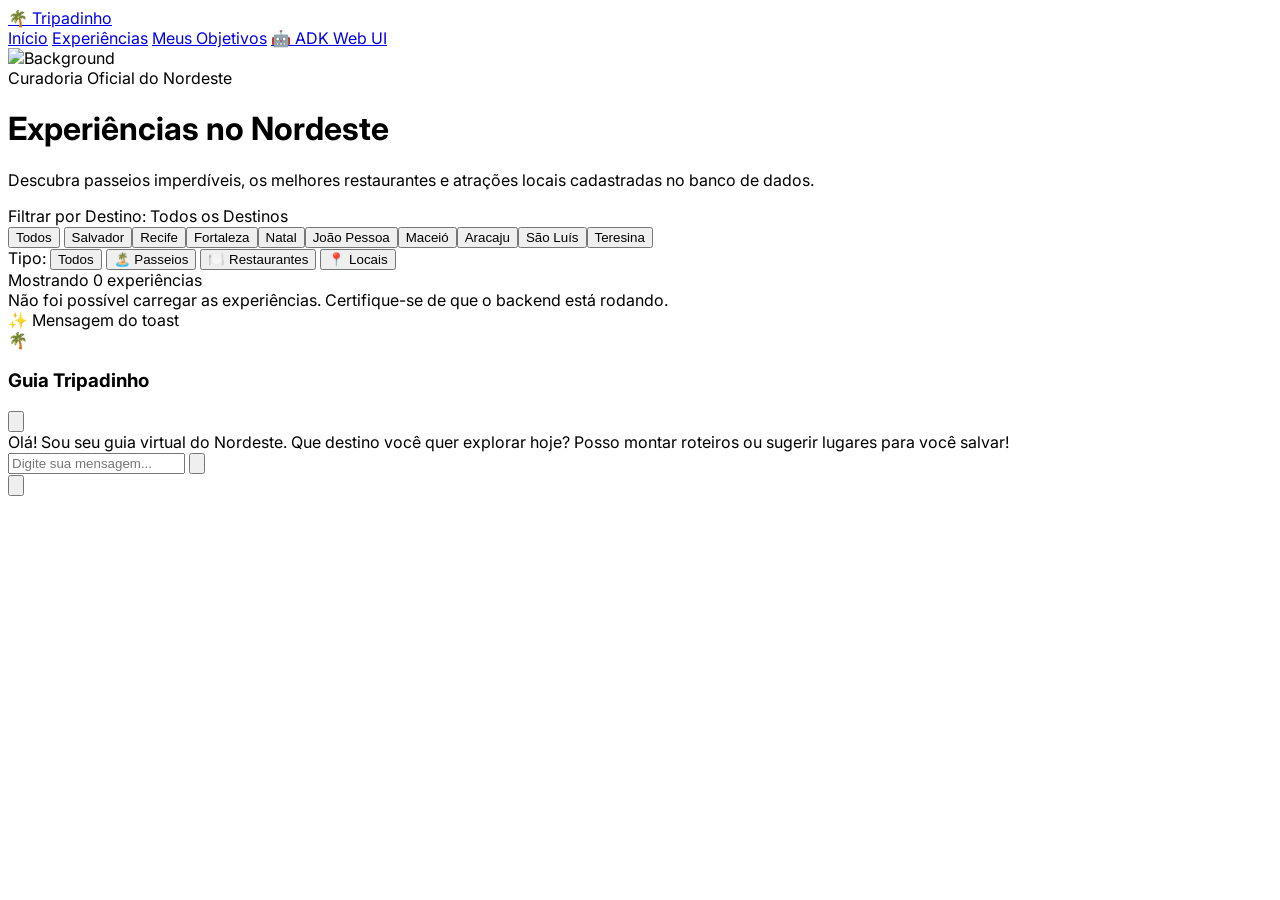
==== frontend/destination.html @ aeabee01 "feat: initial commit with tripadinho platform, adk curator agent, and cloud run deploy" ====
<!DOCTYPE html>
<html lang="pt-BR">
<head>
    <meta charset="UTF-8">
    <meta name="viewport" content="width=device-width, initial-scale=1.0">
    <title>Destinos & Experiências - Tripadinho</title>
    <script src="https://cdn.tailwindcss.com"></script>
    <link rel="stylesheet" href="css/style.css">
    <link href="https://fonts.googleapis.com/css2?family=Plus+Jakarta+Sans:wght@300;400;500;600;700;800&display=swap" rel="stylesheet">
</head>
<body class="bg-slate-50 text-slate-800 font-sans antialiased min-h-screen flex flex-col">

    <!-- Navbar -->
    <nav class="bg-white/90 backdrop-blur-md shadow-sm sticky top-0 z-40">
        <div class="max-w-7xl mx-auto px-4 sm:px-6 lg:px-8">
            <div class="flex justify-between h-16">
                <div class="flex items-center space-x-6">
                    <a href="index.html" class="flex-shrink-0 flex items-center text-2xl font-black text-blue-600 tracking-tight">
                        🌴 Tripadinho
                    </a>
                    <div class="hidden md:flex space-x-4">
                        <a href="index.html" class="text-slate-600 hover:text-blue-600 px-3 py-2 rounded-md font-medium text-sm transition">Início</a>
                        <a href="destination.html" class="text-blue-600 font-bold px-3 py-2 rounded-md text-sm transition">Experiências</a>
                        <a href="objectives.html" class="text-slate-600 hover:text-blue-600 px-3 py-2 rounded-md font-medium text-sm transition">Meus Objetivos</a>
                        <a href="/adk/" target="_blank" class="text-purple-700 bg-purple-50 hover:bg-purple-100 font-bold px-3 py-1.5 rounded-full transition text-xs flex items-center border border-purple-200">🤖 ADK Web UI</a>
                    </div>
                </div>
                <div class="flex items-center space-x-4">
                    <div id="auth-section">
                        <!-- Renderizado via app.js -->
                    </div>
                </div>
            </div>
        </div>
    </nav>

    <!-- Header Hero Banner -->
    <div class="relative bg-gradient-to-r from-blue-900 via-indigo-900 to-slate-900 py-16 px-4 sm:px-6 lg:px-8 overflow-hidden shadow-inner">
        <div class="absolute inset-0 opacity-20">
            <img src="https://images.unsplash.com/photo-1506929562872-bb421503ef21?auto=format&fit=crop&w=2070&q=80" class="w-full h-full object-cover" alt="Background">
        </div>
        <div class="relative max-w-7xl mx-auto text-center">
            <span class="inline-block bg-blue-500/30 text-blue-200 border border-blue-400/30 text-xs font-bold uppercase tracking-widest px-4 py-1.5 rounded-full mb-3">
                Curadoria Oficial do Nordeste
            </span>
            <h1 id="page-title" class="text-4xl sm:text-5xl font-extrabold text-white tracking-tight mb-4">
                Experiências no Nordeste
            </h1>
            <p class="text-lg sm:text-xl text-slate-300 max-w-2xl mx-auto font-light">
                Descubra passeios imperdíveis, os melhores restaurantes e atrações locais cadastradas no banco de dados.
            </p>
        </div>
    </div>

    <!-- Main Content -->
    <main class="max-w-7xl mx-auto px-4 sm:px-6 lg:px-8 py-10 flex-grow w-full">
        
        <!-- Filters Bar -->
        <div class="bg-white rounded-2xl shadow-sm border border-slate-200 p-5 mb-8">
            <!-- Filter by Destination (Capitais) -->
            <div class="mb-4">
                <div class="flex items-center justify-between mb-2">
                    <span class="text-xs font-bold uppercase tracking-wider text-slate-400">Filtrar por Destino:</span>
                    <span id="active-dest-label" class="text-xs font-semibold text-blue-600">Todos os Destinos</span>
                </div>
                <div class="flex flex-wrap gap-2" id="destination-filters">
                    <button class="dest-btn px-4 py-1.5 rounded-full text-xs font-bold transition bg-blue-600 text-white shadow-sm" data-city="Todos">
                        Todos
                    </button>
                    <!-- Preenchido dinamicamente via JS com as 9 capitais -->
                </div>
            </div>

            <!-- Filter by Type -->
            <div class="pt-3 border-t border-slate-100 flex flex-wrap items-center justify-between gap-4">
                <div class="flex items-center space-x-2" id="type-filters">
                    <span class="text-xs font-bold uppercase tracking-wider text-slate-400 mr-2">Tipo:</span>
                    <button class="type-btn px-3 py-1 rounded-lg text-xs font-bold bg-slate-100 text-slate-700 hover:bg-slate-200 transition" data-type="Todos">Todos</button>
                    <button class="type-btn px-3 py-1 rounded-lg text-xs font-bold bg-emerald-50 text-emerald-700 hover:bg-emerald-100 transition" data-type="Passeio">🏝️ Passeios</button>
                    <button class="type-btn px-3 py-1 rounded-lg text-xs font-bold bg-amber-50 text-amber-700 hover:bg-amber-100 transition" data-type="Restaurante">🍽️ Restaurantes</button>
                    <button class="type-btn px-3 py-1 rounded-lg text-xs font-bold bg-indigo-50 text-indigo-700 hover:bg-indigo-100 transition" data-type="Local">📍 Locais</button>
                </div>
                <div class="text-xs text-slate-500 font-medium">
                    Mostrando <span id="cards-count" class="font-bold text-slate-900">0</span> experiências
                </div>
            </div>
        </div>

        <!-- Cards Grid -->
        <div id="cards-container" class="grid grid-cols-1 md:grid-cols-2 lg:grid-cols-3 gap-6">
            <div class="col-span-full text-center py-16 text-slate-400">
                <svg class="w-10 h-10 mx-auto mb-3 animate-spin text-blue-600" fill="none" stroke="currentColor" viewBox="0 0 24 24"><path stroke-linecap="round" stroke-linejoin="round" stroke-width="2" d="M4 4v5h.582m15.356 2A8.001 8.001 0 004.582 9m0 0H9m11 11v-5h-.581m0 0a8.003 8.003 0 01-15.357-2m15.357 2H15"></path></svg>
                Carregando experiências do Supabase...
            </div>
        </div>

    </main>

    <!-- Floating Toast Notification -->
    <div id="toast" class="fixed bottom-6 right-6 z-50 transform translate-y-20 opacity-0 transition-all duration-300 pointer-events-none bg-slate-900 text-white px-5 py-3 rounded-xl shadow-2xl flex items-center space-x-3 text-sm font-medium">
        <span id="toast-icon">✨</span>
        <span id="toast-message">Mensagem do toast</span>
    </div>

    <!-- Chat Widget Container -->
    <div id="chat-widget-container"></div>

    <!-- Scripts -->
    <script src="https://cdn.jsdelivr.net/npm/@supabase/supabase-js@2"></script>
    <script src="js/app.js"></script>
    <script src="js/chatWidget.js"></script>
    <script>
        const CAPITAIS = [
            "Salvador", "Recife", "Fortaleza", 
            "Natal", "João Pessoa", "Maceió", 
            "Aracaju", "São Luís", "Teresina"
        ];

        let allExperiences = [];
        let savedCardsMap = new Set(); // conjunto de títulos salvos
        let selectedCity = 'Todos';
        let selectedType = 'Todos';

        function showToast(message, isSuccess = true) {
            const toast = document.getElementById('toast');
            const toastMsg = document.getElementById('toast-message');
            const toastIcon = document.getElementById('toast-icon');
            
            toastIcon.textContent = isSuccess ? '✅' : 'ℹ️';
            toastMsg.textContent = message;
            
            toast.classList.remove('translate-y-20', 'opacity-0');
            setTimeout(() => {
                toast.classList.add('translate-y-20', 'opacity-0');
            }, 3000);
        }

        // Renderiza botões de filtro das capitais
        function renderDestinationFilters() {
            const container = document.getElementById('destination-filters');
            CAPITAIS.forEach(city => {
                const btn = document.createElement('button');
                btn.className = "dest-btn px-4 py-1.5 rounded-full text-xs font-bold transition bg-slate-100 text-slate-700 hover:bg-slate-200";
                btn.setAttribute('data-city', city);
                btn.textContent = city;
                btn.addEventListener('click', () => {
                    setCityFilter(city);
                });
                container.appendChild(btn);
            });

            // Adiciona evento no botão 'Todos'
            container.querySelector('[data-city="Todos"]').addEventListener('click', () => {
                setCityFilter('Todos');
            });
        }

        function setCityFilter(city) {
            selectedCity = city;
            document.querySelectorAll('.dest-btn').forEach(btn => {
                if (btn.getAttribute('data-city') === city) {
                    btn.className = "dest-btn px-4 py-1.5 rounded-full text-xs font-bold transition bg-blue-600 text-white shadow-sm";
                } else {
                    btn.className = "dest-btn px-4 py-1.5 rounded-full text-xs font-bold transition bg-slate-100 text-slate-700 hover:bg-slate-200";
                }
            });
            document.getElementById('active-dest-label').textContent = city === 'Todos' ? 'Todos os Destinos' : city;
            document.getElementById('page-title').textContent = city === 'Todos' ? 'Experiências no Nordeste' : `Experiências em ${city}`;
            renderCards();
        }

        function setTypeFilter(type) {
            selectedType = type;
            document.querySelectorAll('.type-btn').forEach(btn => {
                if (btn.getAttribute('data-type') === type) {
                    btn.classList.add('ring-2', 'ring-blue-600');
                } else {
                    btn.classList.remove('ring-2', 'ring-blue-600');
                }
            });
            renderCards();
        }

        // Carrega cards salvos do usuário atual para marcar botões
        async function loadUserSavedSet() {
            savedCardsMap.clear();
            if (!currentUser) return;
            try {
                const saved = await fetchUserSavedCards(currentUser.id);
                saved.forEach(c => savedCardsMap.add(c.title));
            } catch (err) {
                console.warn("Erro ao buscar cartões salvos do usuário:", err);
            }
        }

        // Carrega todas as experiências da API
        async function loadExperiences() {
            try {
                const baseUrl = window.API_BASE !== undefined ? window.API_BASE : (window.location.port === '3000' ? 'http://127.0.0.1:8000' : '');
                const res = await fetch(`${baseUrl}/api/experiences`);
                if (!res.ok) throw new Error("Erro na requisição");
                const data = await res.json();
                allExperiences = data.experiences || [];
                renderCards();
            } catch (err) {
                document.getElementById('cards-container').innerHTML = `
                    <div class="col-span-full text-center py-12 text-red-500 font-medium">
                        Não foi possível carregar as experiências. Certifique-se de que o backend está rodando.
                    </div>
                `;
            }
        }

        // Renderiza a lista de cards
        function renderCards() {
            const container = document.getElementById('cards-container');
            const filtered = allExperiences.filter(exp => {
                const matchCity = (selectedCity === 'Todos') || (exp.destination === selectedCity);
                const matchType = (selectedType === 'Todos') || (exp.type === selectedType);
                return matchCity && matchType;
            });

            document.getElementById('cards-count').textContent = filtered.length;

            if (filtered.length === 0) {
                container.innerHTML = `
                    <div class="col-span-full text-center py-16 bg-white rounded-2xl border border-dashed border-slate-300">
                        <p class="text-slate-500 font-medium">Nenhuma experiência encontrada para este filtro.</p>
                    </div>
                `;
                return;
            }

            container.innerHTML = filtered.map(exp => {
                const isSaved = savedCardsMap.has(exp.title);
                
                let badgeColor = "bg-blue-50 text-blue-700 border-blue-200";
                if (exp.type === 'Passeio') badgeColor = "bg-emerald-50 text-emerald-700 border-emerald-200";
                if (exp.type === 'Restaurante') badgeColor = "bg-amber-50 text-amber-700 border-amber-200";

                const buttonClass = isSaved 
                    ? "bg-rose-50 text-rose-600 border border-rose-200 hover:bg-rose-100" 
                    : "bg-blue-600 text-white hover:bg-blue-700 shadow-sm";
                
                const buttonText = isSaved 
                    ? `<svg class="w-4 h-4 mr-1.5" fill="none" stroke="currentColor" viewBox="0 0 24 24"><path stroke-linecap="round" stroke-linejoin="round" stroke-width="2" d="M19 7l-.867 12.142A2 2 0 0116.138 21H7.862a2 2 0 01-1.995-1.858L5 7m5 4v6m4-6v6m1-10V4a1 1 0 00-1-1h-4a1 1 0 00-1 1v3M4 7h16"/></svg> Remover dos Objetivos`
                    : `<svg class="w-4 h-4 mr-1.5" fill="none" stroke="currentColor" viewBox="0 0 24 24"><path stroke-linecap="round" stroke-linejoin="round" stroke-width="2" d="M5 5a2 2 0 012-2h10a2 2 0 012 2v16l-7-3.5L5 21V5z"/></svg> Salvar em Meus Objetivos`;

                return `
                    <div class="bg-white rounded-2xl shadow-sm hover:shadow-md transition duration-300 border border-slate-200 flex flex-col overflow-hidden group">
                        <!-- Card Image -->
                        <div class="relative h-48 bg-slate-100 overflow-hidden">
                            <img src="${exp.image}" alt="${exp.title}" class="w-full h-full object-cover group-hover:scale-105 transition duration-500" loading="lazy">
                            <div class="absolute top-3 left-3 flex space-x-1.5">
                                <span class="text-xs font-bold px-2.5 py-1 rounded-full border shadow-sm ${badgeColor}">
                                    ${exp.type}
                                </span>
                                <span class="text-xs font-bold px-2.5 py-1 rounded-full bg-slate-900/80 backdrop-blur-sm text-white shadow-sm">
                                    📍 ${exp.destination}
                                </span>
                            </div>
                        </div>

                        <!-- Card Body -->
                        <div class="p-5 flex-grow flex flex-col justify-between">
                            <div>
                                <h3 class="text-lg font-bold text-slate-900 group-hover:text-blue-600 transition leading-snug">
                                    ${exp.title}
                                </h3>
                                <p class="text-slate-600 text-sm mt-2 leading-relaxed">
                                    ${exp.description}
                                </p>
                            </div>

                            <!-- Action Button -->
                            <div class="mt-5 pt-4 border-t border-slate-100">
                                <button onclick="toggleCardSave('${encodeURIComponent(JSON.stringify(exp))}', this)" class="w-full py-2.5 px-4 rounded-xl font-bold text-xs flex items-center justify-center transition ${buttonClass}">
                                    ${buttonText}
                                </button>
                            </div>
                        </div>
                    </div>
                `;
            }).join('');
        }

        // Alterna entre Salvar ou Remover dos Objetivos
        async function toggleCardSave(expJsonEncoded, btn) {
            if (!currentUser) {
                alert("Você precisa entrar na sua conta para salvar experiências nos Meus Objetivos!");
                signInWithGoogle();
                return;
            }

            const exp = JSON.parse(decodeURIComponent(expJsonEncoded));
            const isSaved = savedCardsMap.has(exp.title);
            
            btn.disabled = true;
            btn.innerHTML = `<span class="animate-pulse">Atualizando...</span>`;

            try {
                if (isSaved) {
                    // Remover
                    await removeExperienceCard(currentUser.id, exp.title, exp.id);
                    savedCardsMap.delete(exp.title);
                    showToast(`"${exp.title}" removido dos Meus Objetivos!`, false);
                } else {
                    // Salvar
                    await saveExperienceCard(currentUser.id, exp);
                    savedCardsMap.add(exp.title);
                    showToast(`"${exp.title}" salvo em Meus Objetivos!`, true);
                }
                renderCards();
            } catch (err) {
                console.error("Erro ao alternar status do card:", err);
                showToast("Ocorreu um erro ao atualizar o objetivo.", false);
                renderCards();
            }
        }

        document.addEventListener('DOMContentLoaded', async () => {
            renderDestinationFilters();
            
            // Listeners de tipos
            document.querySelectorAll('.type-btn').forEach(btn => {
                btn.addEventListener('click', () => setTypeFilter(btn.getAttribute('data-type')));
            });

            // Verifica parâmetro de URL ?city=...
            const urlParams = new URLSearchParams(window.location.search);
            const cityParam = urlParams.get('city');
            if (cityParam && CAPITAIS.includes(cityParam)) {
                setCityFilter(cityParam);
            }

            // Aguarda inicialização de auth e carrega dados
            setTimeout(async () => {
                await loadUserSavedSet();
                await loadExperiences();
            }, 500);
        });
    </script>
</body>
</html>
---- frontend/css/style.css ----
/* style.css */
@import url('https://fonts.googleapis.com/css2?family=Inter:wght@400;500;600;700;800&display=swap');

body {
    font-family: 'Inter', sans-serif;
}

/* Animações do chat */
.chat-enter {
    animation: slideUp 0.3s ease-out forwards;
}

@keyframes slideUp {
    from {
        opacity: 0;
        transform: translateY(20px);
    }
    to {
        opacity: 1;
        transform: translateY(0);
    }
}

/* Novas Animações para a Landing Page */

@keyframes kenburns {
    0% { transform: scale(1); }
    100% { transform: scale(1.15); }
}
.animate-kenburns {
    animation: kenburns 30s ease-out forwards;
}

@keyframes bounce-slow {
    0%, 100% { transform: translateY(-5%); }
    50% { transform: translateY(0); }
}
.animate-bounce-slow {
    animation: bounce-slow 3s infinite;
}

@keyframes blob {
    0% { transform: translate(0px, 0px) scale(1); }
    33% { transform: translate(30px, -50px) scale(1.1); }
    66% { transform: translate(-20px, 20px) scale(0.9); }
    100% { transform: translate(0px, 0px) scale(1); }
}
.animate-blob {
    animation: blob 7s infinite;
}

.animation-delay-2000 {
    animation-delay: 2s;
}
.animation-delay-4000 {
    animation-delay: 4s;
}

@keyframes float {
    0% { transform: translateY(0px); }
    50% { transform: translateY(-15px); }
    100% { transform: translateY(0px); }
}
.animate-float {
    animation: float 6s ease-in-out infinite;
}

/* Swiper custom pagination colors */
.swiper-pagination-bullet-active {
    background-color: #2563eb !important; /* blue-600 */
}

/* Background Slider Fading */
.bg-slider .slide {
    opacity: 0;
    animation: fade 24s infinite;
}

.bg-slider .slide:nth-child(1) {
    animation-delay: 0s;
}

.bg-slider .slide:nth-child(2) {
    animation-delay: 8s;
}

.bg-slider .slide:nth-child(3) {
    animation-delay: 16s;
}

@keyframes fade {
    0% { opacity: 0; }
    10% { opacity: 1; }
    33% { opacity: 1; }
    43% { opacity: 0; }
    100% { opacity: 0; }
}
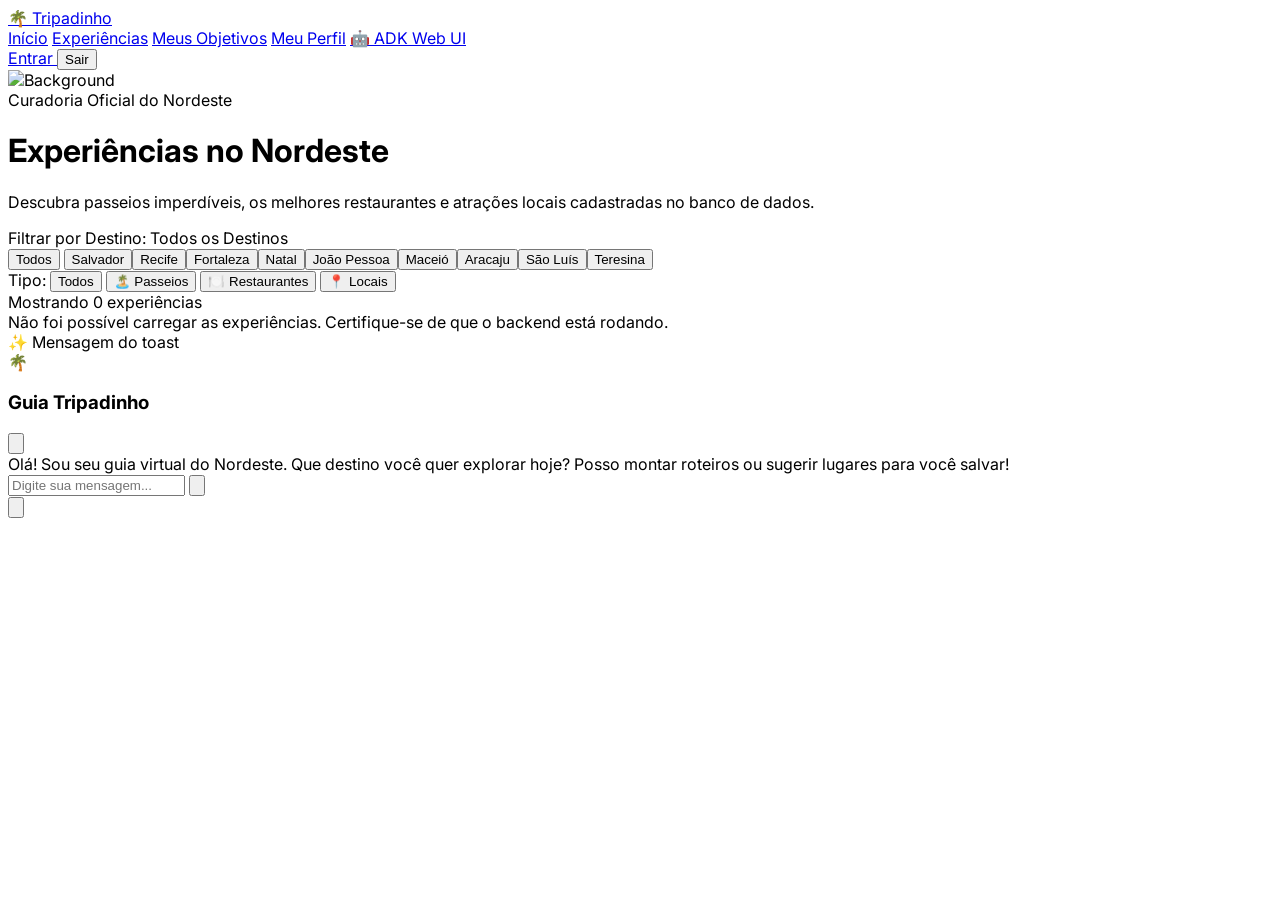
==== commit f00ae635: "feat: implement Supabase Auth, JWT protection, user profiles, and unified deployment" ====
--- a/frontend/destination.html
+++ b/frontend/destination.html
@@ -18,16 +18,22 @@
                     <a href="index.html" class="flex-shrink-0 flex items-center text-2xl font-black text-blue-600 tracking-tight">
                         🌴 Tripadinho
                     </a>
-                    <div class="hidden md:flex space-x-4">
+                    <div class="hidden md:flex space-x-4 items-center">
                         <a href="index.html" class="text-slate-600 hover:text-blue-600 px-3 py-2 rounded-md font-medium text-sm transition">Início</a>
-                        <a href="destination.html" class="text-blue-600 font-bold px-3 py-2 rounded-md text-sm transition">Experiências</a>
-                        <a href="objectives.html" class="text-slate-600 hover:text-blue-600 px-3 py-2 rounded-md font-medium text-sm transition">Meus Objetivos</a>
+                        <a href="destination.html" class="text-blue-600 font-bold transition">Experiências</a>
+                        <a href="objectives.html" class="text-slate-600 hover:text-blue-600 font-semibold transition auth-logged-in hidden">Meus Objetivos</a>
+                        <a href="profile.html" class="text-slate-600 hover:text-blue-600 font-semibold transition auth-logged-in hidden">Meu Perfil</a>
                         <a href="/adk/" target="_blank" class="text-purple-700 bg-purple-50 hover:bg-purple-100 font-bold px-3 py-1.5 rounded-full transition text-xs flex items-center border border-purple-200">🤖 ADK Web UI</a>
                     </div>
                 </div>
                 <div class="flex items-center space-x-4">
                     <div id="auth-section">
-                        <!-- Renderizado via app.js -->
+                        <a href="login.html" id="login-btn" class="auth-logged-out bg-blue-600 text-white px-5 py-2.5 rounded-full font-bold hover:bg-blue-700 hover:shadow-lg transition transform hover:-translate-y-0.5 inline-block">
+                            Entrar
+                        </a>
+                        <button onclick="window.auth.signOut()" class="auth-logged-in hidden text-red-600 hover:text-red-800 font-semibold ml-4">
+                            Sair
+                        </button>
                     </div>
                 </div>
             </div>
@@ -107,6 +113,7 @@
 
     <!-- Scripts -->
     <script src="https://cdn.jsdelivr.net/npm/@supabase/supabase-js@2"></script>
+    <script src="js/auth.js"></script>
     <script src="js/app.js"></script>
     <script src="js/chatWidget.js"></script>
     <script>
@@ -184,9 +191,9 @@
         // Carrega cards salvos do usuário atual para marcar botões
         async function loadUserSavedSet() {
             savedCardsMap.clear();
-            if (!currentUser) return;
+            if (!window.auth.session) return;
             try {
-                const saved = await fetchUserSavedCards(currentUser.id);
+                const saved = await fetchUserSavedCards();
                 saved.forEach(c => savedCardsMap.add(c.title));
             } catch (err) {
                 console.warn("Erro ao buscar cartões salvos do usuário:", err);
@@ -286,27 +293,29 @@
 
         // Alterna entre Salvar ou Remover dos Objetivos
         async function toggleCardSave(expJsonEncoded, btn) {
-            if (!currentUser) {
-                alert("Você precisa entrar na sua conta para salvar experiências nos Meus Objetivos!");
-                signInWithGoogle();
+            if (!window.auth.session) {
+                alert("Faça login para salvar seus objetivos.");
+                window.location.href = "login.html";
                 return;
             }
 
             const exp = JSON.parse(decodeURIComponent(expJsonEncoded));
             const isSaved = savedCardsMap.has(exp.title);
             
-            btn.disabled = true;
-            btn.innerHTML = `<span class="animate-pulse">Atualizando...</span>`;
+            if (btn) {
+                btn.disabled = true;
+                btn.innerHTML = `<span class="animate-pulse">Atualizando...</span>`;
+            }
 
             try {
                 if (isSaved) {
                     // Remover
-                    await removeExperienceCard(currentUser.id, exp.title, exp.id);
+                    await removeExperienceCard(exp.title, exp.id);
                     savedCardsMap.delete(exp.title);
                     showToast(`"${exp.title}" removido dos Meus Objetivos!`, false);
                 } else {
                     // Salvar
-                    await saveExperienceCard(currentUser.id, exp);
+                    await saveExperienceCard(exp);
                     savedCardsMap.add(exp.title);
                     showToast(`"${exp.title}" salvo em Meus Objetivos!`, true);
                 }
@@ -334,10 +343,9 @@
             }
 
             // Aguarda inicialização de auth e carrega dados
-            setTimeout(async () => {
-                await loadUserSavedSet();
-                await loadExperiences();
-            }, 500);
+            await window.auth.init();
+            await loadUserSavedSet();
+            await loadExperiences();
         });
     </script>
 </body>
